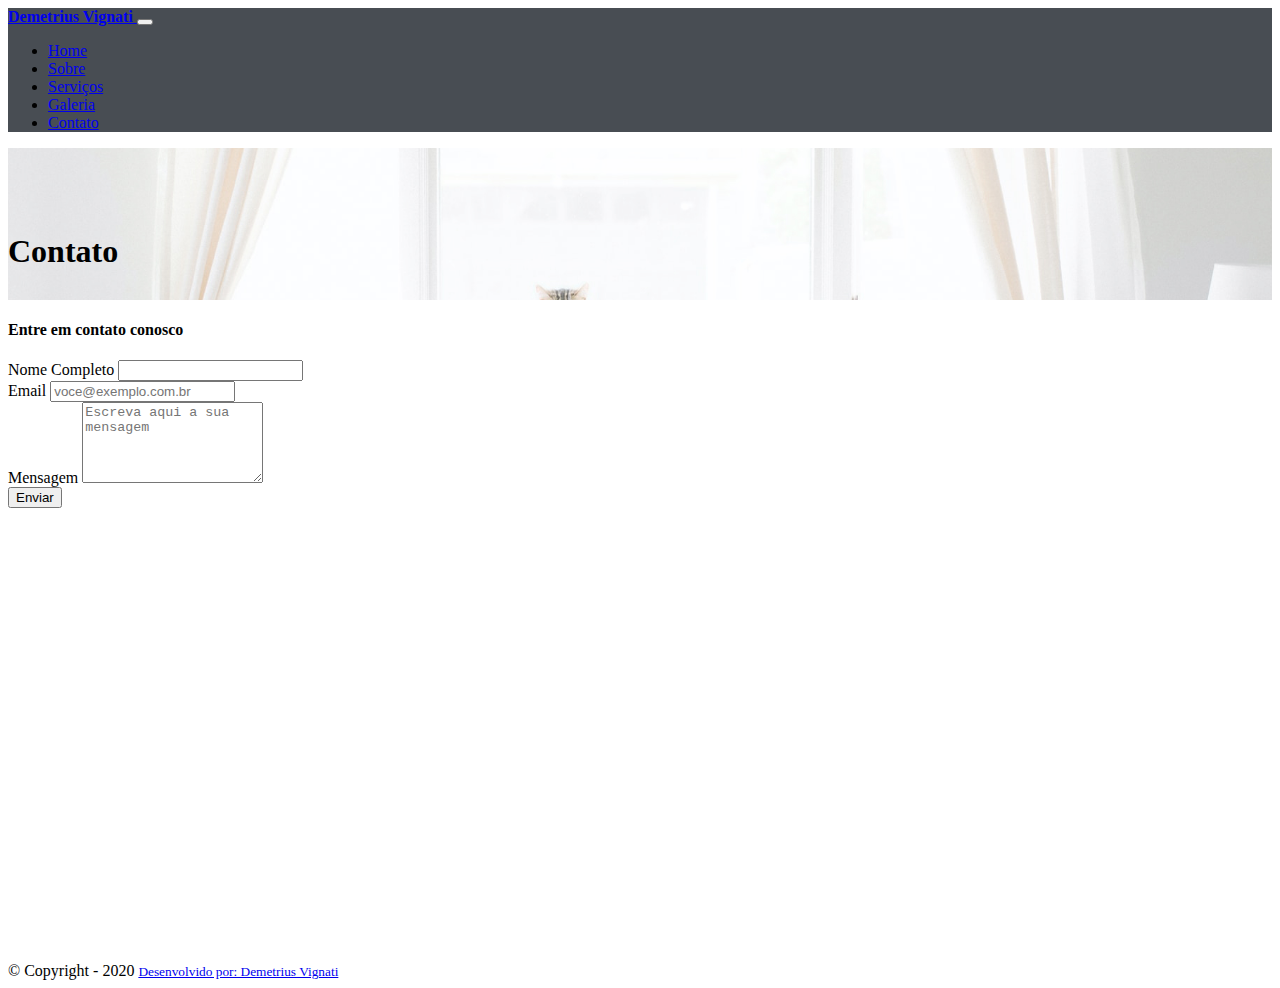
==== contato.html @ 64b96d52 "Primeiro upload" ====
<!DOCTYPE html>
<html lang="pt-br">
  <head>
    <!-- Meta tags Obrigatórias -->
    <meta charset="utf-8">
    <meta name="viewport" content="width=device-width, initial-scale=1, shrink-to-fit=no">

    <!-- Bootstrap CSS -->
    <link rel="stylesheet" href="https://stackpath.bootstrapcdn.com/bootstrap/4.1.3/css/bootstrap.min.css" integrity="sha384-MCw98/SFnGE8fJT3GXwEOngsV7Zt27NXFoaoApmYm81iuXoPkFOJwJ8ERdknLPMO" crossorigin="anonymous">

    <!-- Font Awesome -->
    <link rel="stylesheet" href="https://use.fontawesome.com/releases/v5.13.1/css/all.css" integrity="sha384-xxzQGERXS00kBmZW/6qxqJPyxW3UR0BPsL4c8ILaIWXva5kFi7TxkIIaMiKtqV1Q" crossorigin="anonymous">

    <link rel="stylesheet" href="css/style.css">

    <title>Contato</title>
  </head>
  <body>
    
    <header><!-- HEADER -->
      <nav class="navbar navbar-expand-sm navbar-dark fixed-top navbar-transparente"><!-- NAVBAR -->
        <a href="index.html" class="navbar-brand d-flex align-items-center">
          <i class="fas fa-code fa-2x mr-1"></i>
          <strong>Demetrius Vignati</strong>
        </a>
        <button class="navbar-toggler" type="button" data-toggle="collapse" data-target="#collapsibleNavbar">
          <span class="navbar-toggler-icon"></span>
        </button>
        <div class="collapse navbar-collapse" id="collapsibleNavbar"><!-- MENU HAMBURGER -->
          <ul class="navbar-nav ml-auto">
            <li class="nav-item">
              <a class="nav-link" href="index.html">Home</a>
            </li>
            <li class="nav-item">
              <a class="nav-link" href="sobre.html">Sobre</a>
            </li>
            <li class="nav-item">
              <a class="nav-link" href="servicos.html">Serviços</a>
            </li>
            <li class="nav-item">
              <a class="nav-link" href="galeria.html">Galeria</a>
            </li>
            <li class="nav-item">
              <a class="nav-link active" href="contato.html">Contato</a>
            </li>    
          </ul>
        </div><!-- /MENU HAMBURGER -->
      </nav><!-- /NAVBAR -->
    </header><!-- /HEADER -->

    <main role="main">

      <!-- Main jumbotron for a primary marketing message or call to action -->
      <div class="jumbotron parallax-secundaria">
        <div class="container text-white">
          <h1 class="display-3">Contato</h1>
        </div>
      </div>
    
      <div class="container">
        <!-- Example row of columns -->
        <div class="row">
          <div class="col-md-6">
            <h4 class="mb-3">Entre em contato conosco</h4>
            <form class="needs-validation" novalidate>
              <label for="firstName">Nome Completo</label>
              <input type="text" class="form-control" id="firstName" placeholder="" value="" required>

              <div class="mb-3">
                <label for="email">Email <span class="text-muted"></span></label>
                <input type="email" class="form-control" id="email" placeholder="voce@exemplo.com.br"> 
              </div>

              <div class="mb-3">
                <label for="mensagem">Mensagem <span class="text-muted"></span></label>
                <textarea class="form-control" placeholder="Escreva aqui a sua mensagem" id="mensagem" rows="5"></textarea>
              </div>
              <button class="btn btn-primary btn-lg mb-4" type="submit">Enviar</button>
            </form>
          </div>
          
          <div class="col-md-6 mapa">
            <iframe src="https://www.google.com/maps/embed?pb=!1m18!1m12!1m3!1d14632.866947160259!2d-46.55502062804456!3d-23.524705830824693!2m3!1f0!2f0!3f0!3m2!1i1024!2i768!4f13.1!3m3!1m2!1s0x94ce5e51b4d72683%3A0x5a7009ad0acffd39!2sPenha%20de%20Fran%C3%A7a%2C%20S%C3%A3o%20Paulo%20-%20SP!5e0!3m2!1spt-BR!2sbr!4v1593920286382!5m2!1spt-BR!2sbr" frameborder="0" style="border:0;" allowfullscreen="" aria-hidden="false" tabindex="0"></iframe>
          </div>
        </div>
    
      </div> <!-- /container -->
    
    </main>
    
    <footer class="footer mt-auto py-3 bg-dark">
      <div class="container text-center d-flex">
        <span class="text-secondary">&copy; Copyright - 2020</span>
        <a href="https://github.com/demetriusvas" class="text-secondary ml-auto" target="_blank">
          <i class="fab fa-github fa-lg"></i>
          <small class="ml-auto">Desenvolvido por: Demetrius Vignati</small>
        </a>
      </div>
    </footer>

    <!-- JavaScript (Opcional) -->
    <!-- jQuery primeiro, depois Popper.js, depois Bootstrap JS -->
    <script src="https://code.jquery.com/jquery-3.3.1.slim.min.js" integrity="sha384-q8i/X+965DzO0rT7abK41JStQIAqVgRVzpbzo5smXKp4YfRvH+8abtTE1Pi6jizo" crossorigin="anonymous"></script>
    <script src="https://cdnjs.cloudflare.com/ajax/libs/popper.js/1.14.3/umd/popper.min.js" integrity="sha384-ZMP7rVo3mIykV+2+9J3UJ46jBk0WLaUAdn689aCwoqbBJiSnjAK/l8WvCWPIPm49" crossorigin="anonymous"></script>
    <script src="https://stackpath.bootstrapcdn.com/bootstrap/4.1.3/js/bootstrap.min.js" integrity="sha384-ChfqqxuZUCnJSK3+MXmPNIyE6ZbWh2IMqE241rYiqJxyMiZ6OW/JmZQ5stwEULTy" crossorigin="anonymous"></script>
  </body>
</html>
---- css/style.css ----
nav.navbar-transparente {
    background: rgba(52, 58, 64, 0.9);
}

.parallax {
    /* The image used */
    background-image: url('../img/banner-02.jpg');
    /*background: linear-gradient(to left, #000000, #434343);*/
    
    /* Full height */
    height: 100%;
    
    /* Create the parallax scrolling effect */
    background-attachment: fixed;
    background-position: center;
    background-repeat: no-repeat;
    background-size: cover;

    padding-top: 6em;
    padding-bottom: 13em;
}

.parallax-secundaria {
    /* The image used */
    background-image: url('../img/banner-02.jpg');
    /*background: linear-gradient(to left, #000000, #434343);*/

    
    /* Create the parallax scrolling effect */
    background-attachment: fixed;
    background-position: center;
    background-repeat: no-repeat;
    background-size: cover;

    padding-top: 4em;
    padding-bottom: 0.5em;
}

.card-hover:hover {
    box-shadow: 0 4px 8px 0 rgba(0, 0, 0, 0.2), 0 6px 20px 0 rgba(0, 0, 0, 0.19);

}

.separador {
    border: 2px solid lightseagreen;
    border-radius: 10px;
    width: 5%;
}

/*****************************
-----------GALERIA------------ 
*****************************/
.galeria > img {
    margin-bottom: 15px;
    margin-top: 15px;
    opacity: 0.9;
    cursor: pointer;
}

.galeria > img:hover {
    opacity: 1;
}

.galeria-full-screen {
    z-index:3;
    display:none;
    position:fixed;
    left:0;
    top:0;
    width:100%;
    height:100%;
    overflow:auto;
    color: #FFF!important;
    background-color: rgba(0, 0, 0, 0.9)!important;
}

.galeria-full-screen-conteudo {
    margin:auto;
    background-color:transparent!important;
    position:relative;
    padding:0;
    outline:0;
    width:600px;
    padding-top:80px!important;
    padding-bottom:64px!important;
}
.galeria-full-screen-botao-fechar {
    font-size:50px!important;
    cursor: pointer;
    position:absolute;
    right:0;
    top:50px;
}

.galeria-full-screen-conteudo-imagem {
    max-width:100%;
    height:auto;
}

.galeria-full-screen-animacao {
    animation:animatezoom 0.2s;
}

@keyframes animatezoom {
    from {
        transform:scale(0)
    } 
    to {
        transform:scale(1)
    }
}

iframe{
    width: 600px;
    height: 450px;
}

@media (max-width: 575.98px) {
    iframe{
      width: 100%;
      height: 450px;
    }
    .galeria-full-screen-conteudo {
        margin:0 30px;
        width:auto!important;
    }
    
    .galeria-full-screen {
        padding-top:30px;
    }
}
  
  
@media (min-width: 576px) {
    iframe{
        width: 100%;
        height: 450px;
      }
}
  
@media (min-width: 768px) {
    iframe{
        width: 100%;
        height: 450px;
    }
}

@media (max-width:768px) {
    .galeria-full-screen-conteudo {
        width:500px;
    }
    
    .galeria-full-screen {
        padding-top:50px;
    }
}
  
@media (min-width: 992px) {
    iframe{
        width: 100%;
        height: 450px;
    }
    .galeria-full-screen-conteudo {
        width:600px;
    }   
}
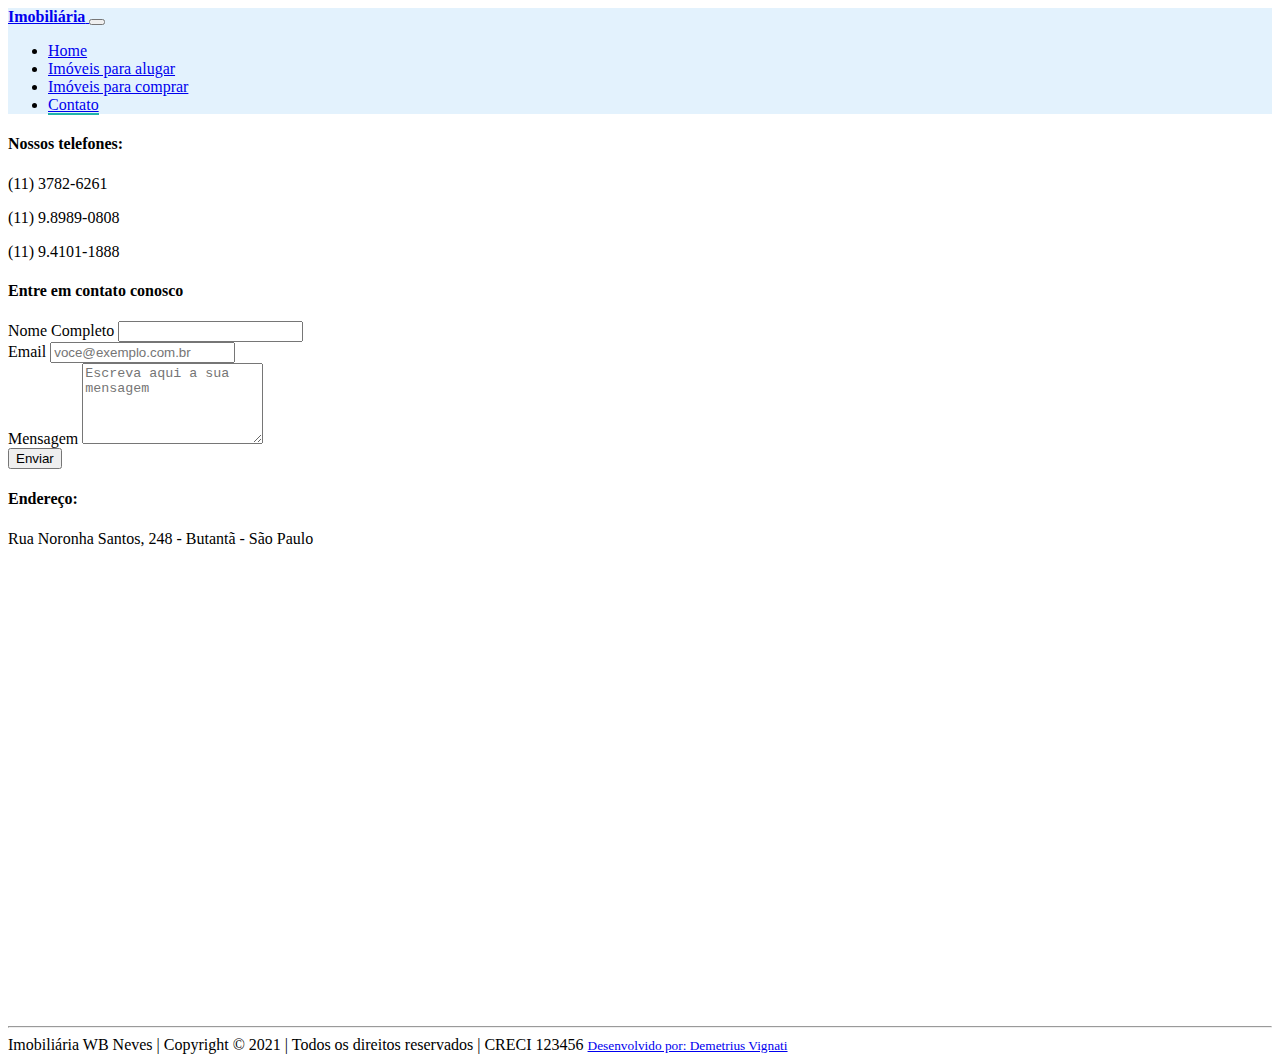
==== commit 22e6e012: "Segundo upload" ====
--- a/contato.html
+++ b/contato.html
@@ -18,10 +18,10 @@
   <body>
     
     <header><!-- HEADER -->
-      <nav class="navbar navbar-expand-sm navbar-dark fixed-top navbar-transparente"><!-- NAVBAR -->
+      <nav class="navbar navbar-expand-sm navbar-light bg-navbar"><!-- NAVBAR -->
         <a href="index.html" class="navbar-brand d-flex align-items-center">
-          <i class="fas fa-code fa-2x mr-1"></i>
-          <strong>Demetrius Vignati</strong>
+          <i class="fas fa-home fa-2x mr-1"></i>
+          <strong>Imobiliária</strong>
         </a>
         <button class="navbar-toggler" type="button" data-toggle="collapse" data-target="#collapsibleNavbar">
           <span class="navbar-toggler-icon"></span>
@@ -32,13 +32,10 @@
               <a class="nav-link" href="index.html">Home</a>
             </li>
             <li class="nav-item">
-              <a class="nav-link" href="sobre.html">Sobre</a>
+              <a class="nav-link" href="imoveis-alugar.html">Imóveis para alugar</a>
             </li>
             <li class="nav-item">
-              <a class="nav-link" href="servicos.html">Serviços</a>
-            </li>
-            <li class="nav-item">
-              <a class="nav-link" href="galeria.html">Galeria</a>
+              <a class="nav-link" href="imoveis-comprar.html">Imóveis para comprar</a>
             </li>
             <li class="nav-item">
               <a class="nav-link active" href="contato.html">Contato</a>
@@ -50,17 +47,16 @@
 
     <main role="main">
 
-      <!-- Main jumbotron for a primary marketing message or call to action -->
-      <div class="jumbotron parallax-secundaria">
-        <div class="container text-white">
-          <h1 class="display-3">Contato</h1>
-        </div>
-      </div>
-    
-      <div class="container">
+      <div class="container mt-5">
         <!-- Example row of columns -->
         <div class="row">
           <div class="col-md-6">
+            <h4>Nossos telefones:</h4>
+            <p><i class="fas fa-phone fa-2x"></i> (11) 3782-6261</p>
+            <p><i class="fab fa-whatsapp fa-2x text-success"></i> (11) 9.8989-0808</p>
+            <p><i class="fab fa-whatsapp fa-2x text-success"></i> (11) 9.4101-1888</p>
+            
+
             <h4 class="mb-3">Entre em contato conosco</h4>
             <form class="needs-validation" novalidate>
               <label for="firstName">Nome Completo</label>
@@ -80,9 +76,12 @@
           </div>
           
           <div class="col-md-6 mapa">
-            <iframe src="https://www.google.com/maps/embed?pb=!1m18!1m12!1m3!1d14632.866947160259!2d-46.55502062804456!3d-23.524705830824693!2m3!1f0!2f0!3f0!3m2!1i1024!2i768!4f13.1!3m3!1m2!1s0x94ce5e51b4d72683%3A0x5a7009ad0acffd39!2sPenha%20de%20Fran%C3%A7a%2C%20S%C3%A3o%20Paulo%20-%20SP!5e0!3m2!1spt-BR!2sbr!4v1593920286382!5m2!1spt-BR!2sbr" frameborder="0" style="border:0;" allowfullscreen="" aria-hidden="false" tabindex="0"></iframe>
+            <h4>Endereço:</h4>
+            <p>Rua Noronha Santos, 248 - Butantã - São Paulo</p>
+            <iframe src="https://www.google.com/maps/embed?pb=!1m18!1m12!1m3!1d3656.48972345268!2d-46.77029488454447!3d-23.58676346841698!2m3!1f0!2f0!3f0!3m2!1i1024!2i768!4f13.1!3m3!1m2!1s0x94ce55b7c92d27d9%3A0x155c59039de9109f!2sRua%20Noronha%20Santos%2C%20248%20-%20Jardim%20Lucia%2C%20S%C3%A3o%20Paulo%20-%20SP%2C%2005545-140!5e0!3m2!1spt-BR!2sbr!4v1614808711723!5m2!1spt-BR!2sbr" frameborder="0" style="border:0;" allowfullscreen="" aria-hidden="false" tabindex="0"></iframe>
           </div>
         </div>
+        <hr>
     
       </div> <!-- /container -->
     
@@ -90,8 +89,8 @@
     
     <footer class="footer mt-auto py-3 bg-dark">
       <div class="container text-center d-flex">
-        <span class="text-secondary">&copy; Copyright - 2020</span>
-        <a href="https://github.com/demetriusvas" class="text-secondary ml-auto" target="_blank">
+        <span class="text-secondary">Imobiliária WB Neves | Copyright &copy; 2021 | Todos os direitos reservados | CRECI 123456</span>
+        <a href="https://demetriusvas.github.io/" class="text-secondary ml-auto" target="_blank">
           <i class="fab fa-github fa-lg"></i>
           <small class="ml-auto">Desenvolvido por: Demetrius Vignati</small>
         </a>
--- a/css/style.css
+++ b/css/style.css
@@ -1,5 +1,13 @@
-nav.navbar-transparente {
-    background: rgba(52, 58, 64, 0.9);
+nav.bg-navbar, footer.bg-footer {
+    background-color: #e3f2fd;
+}
+
+.nav-item a:hover {
+    border-bottom: 2px solid lightseagreen; 
+}
+
+.nav-item > a.active {
+	border-bottom: 2px solid lightseagreen; 
 }
 
 .parallax {
@@ -47,60 +55,6 @@
     width: 5%;
 }
 
-/*****************************
------------GALERIA------------ 
-*****************************/
-.galeria > img {
-    margin-bottom: 15px;
-    margin-top: 15px;
-    opacity: 0.9;
-    cursor: pointer;
-}
-
-.galeria > img:hover {
-    opacity: 1;
-}
-
-.galeria-full-screen {
-    z-index:3;
-    display:none;
-    position:fixed;
-    left:0;
-    top:0;
-    width:100%;
-    height:100%;
-    overflow:auto;
-    color: #FFF!important;
-    background-color: rgba(0, 0, 0, 0.9)!important;
-}
-
-.galeria-full-screen-conteudo {
-    margin:auto;
-    background-color:transparent!important;
-    position:relative;
-    padding:0;
-    outline:0;
-    width:600px;
-    padding-top:80px!important;
-    padding-bottom:64px!important;
-}
-.galeria-full-screen-botao-fechar {
-    font-size:50px!important;
-    cursor: pointer;
-    position:absolute;
-    right:0;
-    top:50px;
-}
-
-.galeria-full-screen-conteudo-imagem {
-    max-width:100%;
-    height:auto;
-}
-
-.galeria-full-screen-animacao {
-    animation:animatezoom 0.2s;
-}
-
 @keyframes animatezoom {
     from {
         transform:scale(0)
@@ -120,14 +74,6 @@
       width: 100%;
       height: 450px;
     }
-    .galeria-full-screen-conteudo {
-        margin:0 30px;
-        width:auto!important;
-    }
-    
-    .galeria-full-screen {
-        padding-top:30px;
-    }
 }
   
   
@@ -146,21 +92,12 @@
 }
 
 @media (max-width:768px) {
-    .galeria-full-screen-conteudo {
-        width:500px;
-    }
-    
-    .galeria-full-screen {
-        padding-top:50px;
-    }
+
 }
   
 @media (min-width: 992px) {
     iframe{
         width: 100%;
         height: 450px;
-    }
-    .galeria-full-screen-conteudo {
-        width:600px;
-    }   
+    }  
 }